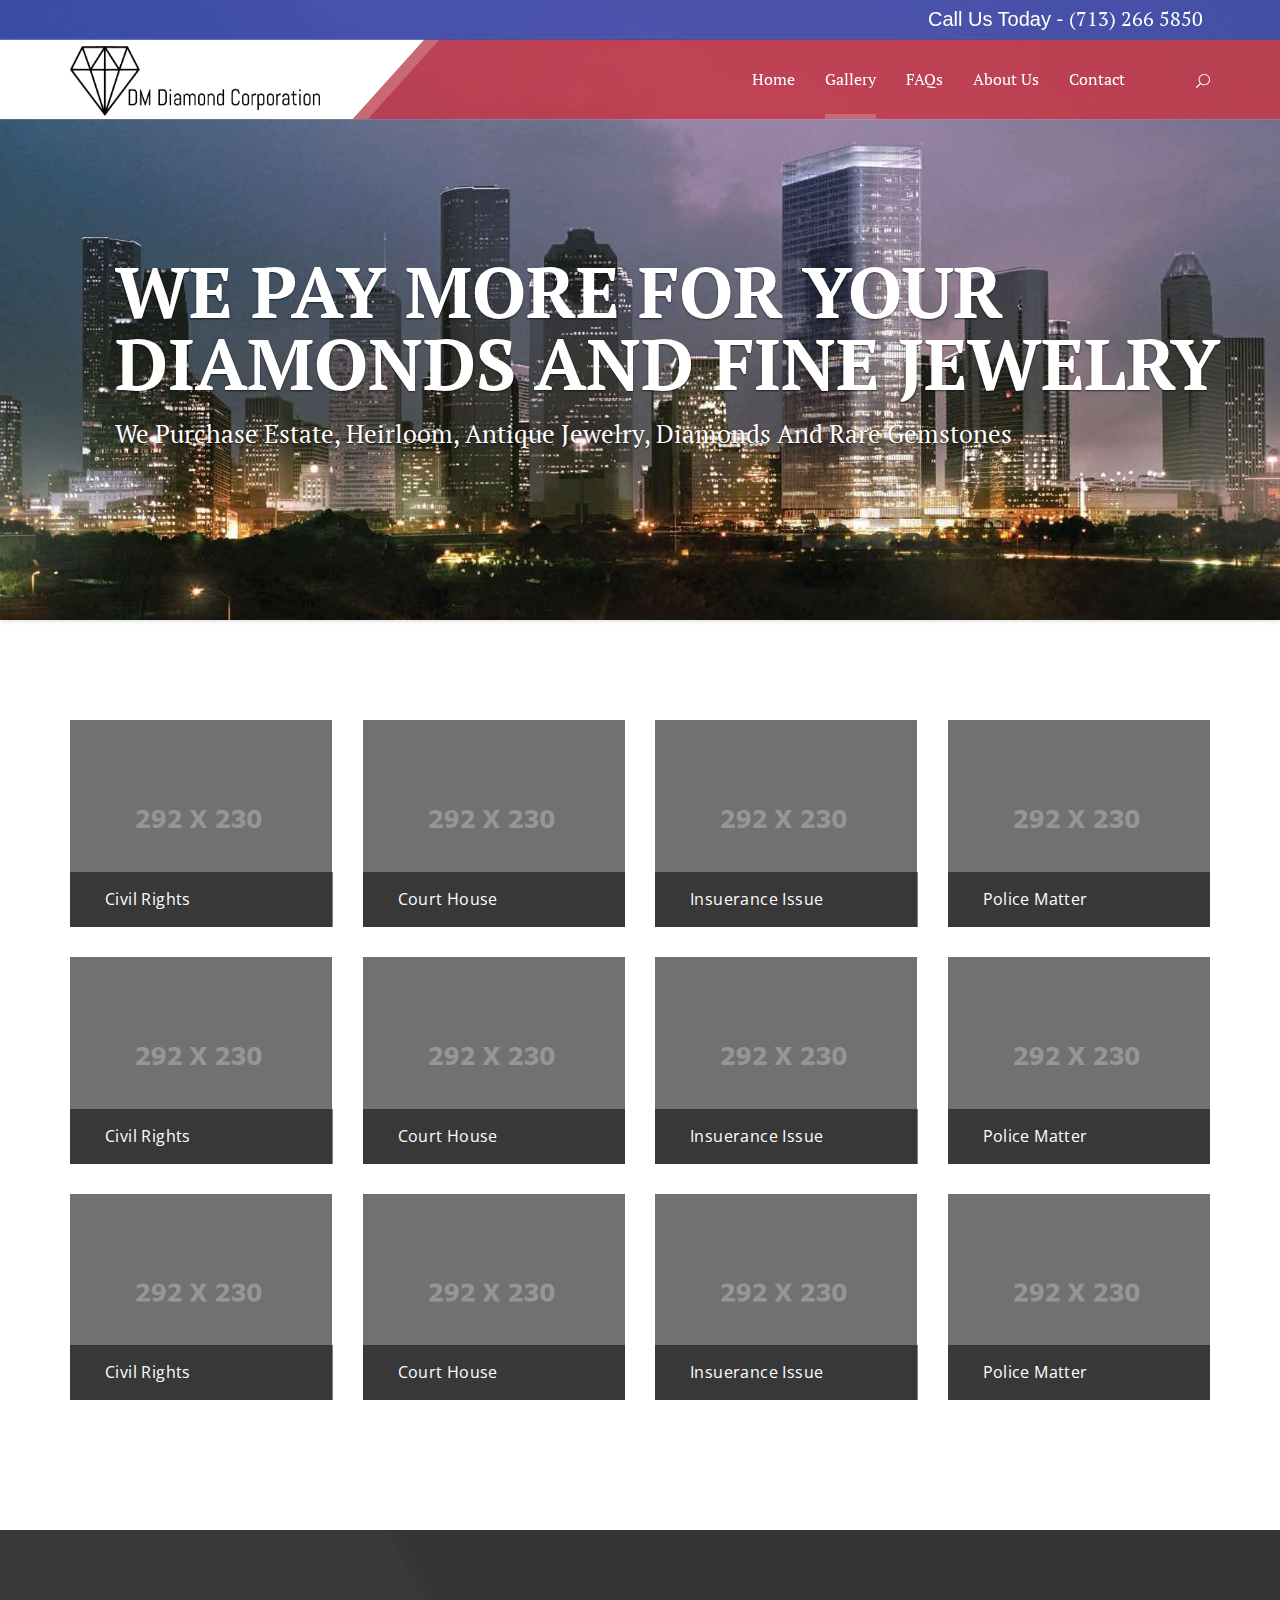
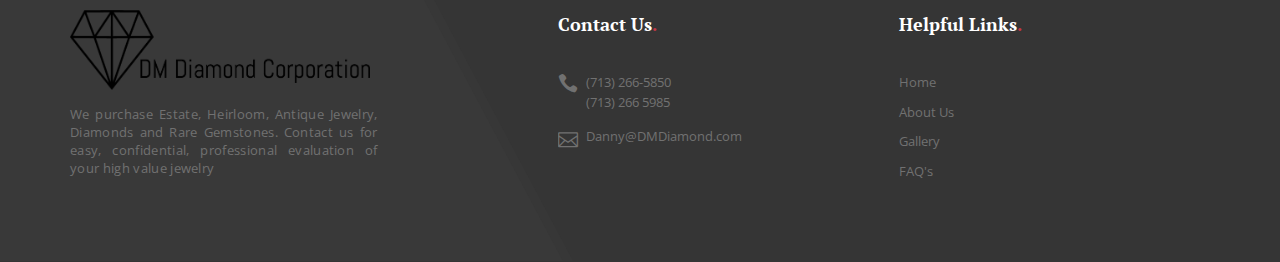
==== gallery.html @ f1d13ac7 "first commit" ====
<!DOCTYPE html>
<html lang="en">
<head>
    <meta charset="UTF-8">
<title>Houston Diamond and Jewelry Buyers</title>

    <meta name="description" content="B&amp;B is Responsive Law Business Template built with HTML5, CSS3 based on Bootstrap 3. It can be used as Law business, Law firm, Attorney, Lawyer portfolio, Legal advocacy related website.">
    <meta name="author" content="ThemeBeer">
    
	<meta name="viewport" content="width=device-width, initial-scale=1.0">
    <!-- <meta http-equiv="X-UA-Compatible" content="IE=9" />-->
	
	<!-- CSS -->
    <link rel="stylesheet" href="css/bootstrap.css" />
	<!-- Font icons -->
    <link href='http://fonts.googleapis.com/css?family=Open+Sans:300italic,400italic,600italic,700italic,800italic,400,300,600,700,800' rel='stylesheet' type='text/css'>
    <link href='http://fonts.googleapis.com/css?family=PT+Serif:400,400italic,700italic' rel='stylesheet' type='text/css'>
	<!--[if IE 7]>
	<link rel="stylesheet" href="css/fontello-ie7.css" ><![endif]-->
	
	<!-- Owl Carousel -->
	<link rel="stylesheet" href="css/owl.carousel.css" />
	<link rel="stylesheet" href="css/owl.theme.css" />
	<link rel="stylesheet" href="css/jquery.bxslider.css" />

	<!-- Custom CSS -->
	<link rel="stylesheet" href="css/search.css" />
	<link rel="stylesheet" href="css/font.css" />
	<link rel="stylesheet" href="css/style.css" />
	<link rel="stylesheet" href="css/responsive.css" />
	
	<!-- FAV AND TOUCH ICONS -->
    <link rel="icon" href="images/favicon.ico">
    <link rel="apple-touch-icon" href="images/apple-touch-icon.png">
    <link rel="apple-touch-icon" sizes="72x72" href="images/apple-touch-icon-72x72.png">
    <link rel="apple-touch-icon" sizes="114x114" href="images/apple-touch-icon-114x114.png">
    
	<!-- HTML5 shim, for IE6-8 support of HTML5 elements -->
	<!--[if lt IE 9]>
		<script src="http://html5shim.googlecode.com/svn/trunk/html5.js"></script>        
	<![endif]-->

	<!-- Media queries -->
	<!--[if lt IE 9]>
		<script src="http://css3-mediaqueries-js.googlecode.com/svn/trunk/css3-mediaqueries.js"></script>
	<![endif]-->
</head>

<body>
    
     <header class="header" id="header" >

        <ul class="bxslider">
            <li>
               <div class="item">
                    <img src="images/slider/1.jpg" alt="Houston Diamonds and Fine Jewerly" height="620px"/>
                    <div class="carousel-caption">
                        <div class="container">
                            <h1>We Pay More For your Diamonds and Fine Jewelry</h1>
                            <h6>We purchase Estate, Heirloom, Antique Jewelry, Diamonds and Rare Gemstones</h6>

                        </div>    
                     </div>
                    
                </div>
                    
            </li>

            
        </ul><!-- /.bxSlider -->
          
        <div class="top-bar">
            <div class="container" align="right">
                <span style="font-size:20px;">Call Us Today - <a href="+7132665850" style="color:#ffffff">(713) 266 5850</a></span> &nbsp;
            
            
            </div>
        </div><!-- /.top-bar -->
        <div class="navbar navbar-home navbar-fixed-top" role="navigation">
            <div class="brand-nav">
                <div class="leftDiv"></div>
                <div class="container">
                    <div class="row">
                        <div class="col-sm-3">
                            <a href="home.html"><img src="images/logo.png" alt="logo" height="70px" width="250px" /></a>
                        </div>
                        <div class="col-sm-9 navfix">
                            <nav class="navbar navbar-default navbar-fixed-top">
                                <div class="container-fluid">
                                    <!-- Brand and toggle get grouped for better mobile display -->
                                    <div class="navbar-header">
                                        <button type="button" class="navbar-toggle collapsed" data-toggle="collapse" data-target="#bs-example-navbar-collapse-1" aria-expanded="false">
                                            <span class="sr-only">Toggle navigation</span>
                                            <span class="icon-bar"></span>
                                            <span class="icon-bar"></span>
                                            <span class="icon-bar"></span>
                                        </button>
                                    </div>

                                    <!-- Collect the nav links, forms, and other content for toggling -->
                                    <div class="collapse navbar-collapse" id="bs-example-navbar-collapse-1">
                                        <ul class="nav navbar-nav">
                                            <li><a href="home.html">Home</a></li>
                                            <li class="active"><a href="gallery.html">Gallery</a></li>
                                            <li><a href="faq.html">FAQs</a></li>                                            
                                            <li><a href="about.html">About Us</a></li>
                                            <li><a href="contact.html">Contact</a></li>
                                        </ul>
                                    </div><!-- /.navbar-collapse -->
                                </div><!-- /.container-fluid -->
                                    <div class="barIcon">
                                        <div id="sb-search" class="sb-search">
                                            <form>
                                                <input class="sb-search-input" placeholder="Search" type="text" value="" name="search" id="search">
                                                <input class="sb-search-submit" type="submit" value="">
                                                <span class="fa icon_search"></span>
                                            </form>
                                        </div>
                                    </div>
                                </div>
                            </nav>
                        </div>
                    </div>
                </div>
            </div>
        </div><!-- /.navbar -->
    </header>
    <div class="case">
        <div class="container">
            <div id="something" class="row">
                <div class="col-sm-3 col-xs-6 mix civil">
                    <div class="case-hover">
                        <a href="#">
                            <img src="images/case/1.png" class="img-responsive" alt="owl-img"/>
                            <div class="owl-lasttext">
                                <p>Civil Rights</p>
                            </div>
                        </a>
                    </div>    
                </div>

                <div class="col-sm-3 col-xs-6 mix drugs">
                    <div class="case-hover">
                        <a href="#">
                            <img src="images/case/2.png" class="img-responsive" alt="owl-img"/>
                            <div class="owl-lasttext">
                                <p>Court House</p>
                            </div>
                        </a>
                    </div>    
                </div>

                <div class="col-sm-3 col-xs-6 mix money">
                    <div class="case-hover">
                        <a href="#">
                            <img src="images/case/3.png" class="img-responsive" alt="owl-img"/>
                            <div class="owl-lasttext">
                                <p>Insuerance Issue</p>
                            </div>
                        </a>
                    </div>    
                </div>
                <div class="col-sm-3 col-xs-6 mix car">
                    <div class="case-hover">
                        <a href="#">
                            <img src="images/case/4.png" class="img-responsive" alt="owl-img"/>
                            <div class="owl-lasttext">
                                <p>Police Matter</p>
                            </div>
                        </a>
                    </div>    
                </div>             
                <div class="col-sm-3 col-xs-6 mix car">
                    <div class="case-hover">
                        <a href="#">
                            <img src="images/case/1.png" class="img-responsive" alt="owl-img"/>
                            <div class="owl-lasttext">
                                <p>Civil Rights</p>
                            </div>
                        </a>
                    </div>    
                </div>
                <div class="col-sm-3 col-xs-6  mix money">
                    <div class="case-hover">
                        <a href="#">
                            <img src="images/case/2.png" class="img-responsive" alt="owl-img"/>
                            <div class="owl-lasttext">
                                <p>Court House</p>
                            </div>
                        </a>
                    </div>    
                </div>
                <div class="col-sm-3 col-xs-6 drugs mix">
                    <div class="case-hover">
                        <a href="#">
                            <img src="images/case/3.png" class="img-responsive" alt="owl-img"/>
                            <div class="owl-lasttext">
                                <p>Insuerance Issue</p>
                            </div>
                        </a>
                    </div>    
                </div>
                <div class="col-sm-3 col-xs-6 mix money">
                    <div class="case-hover">
                        <a href="#">
                            <img src="images/case/4.png" class="img-responsive" alt="owl-img"/>
                            <div class="owl-lasttext">
                                <p>Police Matter</p>
                            </div>
                        </a>
                    </div>    
                </div>              
                <div class="col-sm-3 col-xs-6 mix car">
                    <div class="case-hover">
                        <a href="#">
                            <img src="images/case/1.png" class="img-responsive" alt="owl-img"/>
                            <div class="owl-lasttext">
                                <p>Civil Rights</p>
                            </div>
                        </a>
                    </div>    
                </div>
                <div class="col-sm-3 col-xs-6 mix car">
                    <div class="case-hover">
                        <a href="#">
                            <img src="images/case/2.png" class="img-responsive" alt="owl-img"/>
                            <div class="owl-lasttext">
                                <p>Court House</p>
                            </div>
                        </a>
                    </div>    
                </div>
                <div class="col-sm-3 col-xs-6 mix drugs">
                    <div class="case-hover">
                        <a href="#">
                            <img src="images/case/3.png" class="img-responsive" alt="owl-img"/>
                            <div class="owl-lasttext">
                                <p>Insuerance Issue</p>
                            </div>
                        </a>
                    </div>    
                </div>
                <div class="col-sm-3 col-xs-6 mix money">
                    <div class="case-hover">
                        <a href="#">
                            <img src="images/case/4.png" class="img-responsive" alt="owl-img"/>
                            <div class="owl-lasttext">
                                <p>Police Matter</p>
                            </div>
                        </a>
                    </div>    
                </div>              
            </div>
        </div>
    </div>
    
     
    
<footer>    
        <div class="footer">
            <div class="overlay">    
                <div class="container">
                    <div class="row">
                        <div class="col-md-5 col-sm-12 z-index">
                            <div class="footer-left">
                                <a href="home.html"><img src="images/logo.png" width="300px" height="80px" alt="logo2" /></a>
                                <p>We purchase Estate, Heirloom, Antique Jewelry, Diamonds and Rare Gemstones.  Contact us for easy, confidential, professional evaluation of your high value jewelry</p>


                            </div>
                        </div>
                        <div class="col-md-7 col-sm-12">
                            <div class="row">
                                <div class="col-md-6 col-sm-6 col-xs-12 z-index">
                                    <div class="contact-area">
                                        <h3>Contact Us<strong class="red">.</strong></h3>


                                        <div class="form-group">
                                            <div class="colxs1"><i class="icon_phone"></i></div>
                                            <div class="colxs11"><span><a href="+7132665850">(713) 266-5850</a><br/><a href="+7132665985">(713) 266 5985</a></span></div>
                                         </div>

                                        <div class="form-group">
                                            <div class="colxs1"><i class=" icon_mail_alt"></i></div>
                                            <div class="colxs11"><a href="danny@dmdiamond.com"> Danny@DMDiamond.com</a></div>
                                         </div>
                                        </div>
                                </div>

                                 <div class="col-md-3 col-sm-3 col-xs-6 z-index">
                                    <h3>Helpful Links<strong class="red">.</strong></h3>
                                    <ul class="list-unstyled">
                                        <li><a href="home.html">Home</a></li>    
                                        <li><a href="about.html">About Us</a></li>    
                                        <li><a href="gallery.html">Gallery</a></li>                                    
                                        <li><a href="faqs.html">FAQ's</a></li>    
                                    </ul>
                                </div>

                                
 


                            </div>
                        </div>
                    </div>
                </div>
            
                </div>
          <!-- Branding  <div class="copy-right text-center">
                <p> &copy; ThemeBeer. All rights reserved.</p>
            </div>
          -->  
            
        
        </div>   
    </footer>
    
    <script src="js/jquery-2.1.3.js"></script>
    <script src="js/bootstrap.js"></script>
    <script src="js/owl.carousel.js"></script>
    <script src="js/jquery.bxslider.js"></script>
    <script src="js/counter.js"></script>
    <script src="js/classie.js"></script>
	<script src="js/uisearch.js"></script>
	<script src="js/jquery.mixitup.js"></script>
	<!-- Navigation -->
	<script src="js/jquery.nav.js"></script>
	<script type="text/javascript" src="js/jquery.scrollTo.min.js"></script>
	<script type="text/javascript" src="js/jquery.localScroll.min.js"></script>    
	<script type="text/javascript" src="js/custom.js"></script> 
	<script type="text/javascript">
		// Instantiate MixItUp:
		$('#something').mixItUp();
	</script>
</body>
</html>
---- css/search.css ----
.sb-search {
	position: relative;
	margin-top: 10px;
	width: 0%;
	min-width: 60px;
	height: 60px;
	float: right;
	overflow: hidden;
	-webkit-transition: width 0.3s;
	-moz-transition: width 0.3s;
	transition: width 0.3s;
	-webkit-backface-visibility: hidden;
}
.sb-search-input {
	position: absolute;
	top: 0;
	right: 0;
	border: none;
	outline: none;
	background: transparent;
	width: 80%;
	height: 60px;
	margin: 0;
	z-index: 10;
	padding: 20px 65px 20px 20px;
	font-size: 13px;
	color: #fff;
	border-bottom: 5px solid transparent;
}
.sb-search-input::-webkit-input-placeholder {
	color: #fff;
	opacity: 1;
}

.sb-search-input::-moz-placeholder {
	color: #fff;
	opacity: 1;
}

.sb-search-input:-ms-input-placeholder {
	color: #fff;
	opacity: 1;
}

.barIcon .fa,
.sb-search-submit  {
	display: block;
	position: absolute;
	right: 0;
	top: 0;
	padding: 0;
	margin: 25px 0 0;
	text-align: center;
	cursor: pointer;
}

.sb-search-submit {
	/*background: #fff; /* IE needs this */*/
	-ms-filter: "progid:DXImageTransform.Microsoft.Alpha(Opacity=0)"; /* IE 8 */
    filter: alpha(opacity=0); /* IE 5-7 */
    opacity: 0;
	color: transparent;
	border: none;
	outline: none;
	z-index: -1;
}
.barIcon .fa {
	display: inline-block;
	color: #fff;
	/* background: rgba(197, 55, 70, 0.85) none repeat scroll 0 0; */
	z-index: 90;
	font-size: 14px;
	speak: none;
	font-style: normal;
	font-weight: normal;
	font-variant: normal;
	text-transform: none;
	-webkit-font-smoothing: antialiased;
}

/* Open state */
.sb-search.sb-search-open,
.no-js .sb-search {
	width: 100%;
}

.sb-search.sb-search-open .fa,
.no-js .sb-search .fa {
	/*background: #da6d0d;*/
	color: #fff;
	z-index: 11;
}

.sb-search.sb-search-open .sb-search-input {
    background: #b34552;
    border-bottom: 5px solid #cd6d77;
}

.sb-search.sb-search-open .sb-search-submit,
.no-js .sb-search .sb-search-submit {
	z-index: 200;
}
---- css/font.css ----
@font-face {
	font-family: 'ElegantIcons';
	src:url('fonts/ElegantIcons.eot');
	src:url('fonts/ElegantIcons.eot?#iefix') format('embedded-opentype'),
		url('fonts/ElegantIcons.woff') format('woff'),
		url('fonts/ElegantIcons.ttf') format('truetype'),
		url('fonts/ElegantIcons.svg#ElegantIcons') format('svg');
	font-weight: normal;
	font-style: normal;
}

/* Use the following CSS code if you want to use data attributes for inserting your icons */
[data-icon]:before {
	font-family: 'ElegantIcons';
	content: attr(data-icon);
	speak: none;
	font-weight: normal;
	font-variant: normal;
	text-transform: none;
	line-height: 1;
	-webkit-font-smoothing: antialiased;
	-moz-osx-font-smoothing: grayscale;
}

/* Use the following CSS code if you want to have a class per icon */
/*
Instead of a list of all class selectors,
you can use the generic selector below, but it's slower:
[class*="your-class-prefix"] {
*/
.arrow_up, .arrow_down, .arrow_left, .arrow_right, .arrow_left-up, .arrow_right-up, .arrow_right-down, .arrow_left-down, .arrow-up-down, .arrow_up-down_alt, .arrow_left-right_alt, .arrow_left-right, .arrow_expand_alt2, .arrow_expand_alt, .arrow_condense, .arrow_expand, .arrow_move, .arrow_carrot-up, .arrow_carrot-down, .arrow_carrot-left, .arrow_carrot-right, .arrow_carrot-2up, .arrow_carrot-2down, .arrow_carrot-2left, .arrow_carrot-2right, .arrow_carrot-up_alt2, .arrow_carrot-down_alt2, .arrow_carrot-left_alt2, .arrow_carrot-right_alt2, .arrow_carrot-2up_alt2, .arrow_carrot-2down_alt2, .arrow_carrot-2left_alt2, .arrow_carrot-2right_alt2, .arrow_triangle-up, .arrow_triangle-down, .arrow_triangle-left, .arrow_triangle-right, .arrow_triangle-up_alt2, .arrow_triangle-down_alt2, .arrow_triangle-left_alt2, .arrow_triangle-right_alt2, .arrow_back, .icon_minus-06, .icon_plus, .icon_close, .icon_check, .icon_minus_alt2, .icon_plus_alt2, .icon_close_alt2, .icon_check_alt2, .icon_zoom-out_alt, .icon_zoom-in_alt, .icon_search, .icon_box-empty, .icon_box-selected, .icon_minus-box, .icon_plus-box, .icon_box-checked, .icon_circle-empty, .icon_circle-slelected, .icon_stop_alt2, .icon_stop, .icon_pause_alt2, .icon_pause, .icon_menu, .icon_menu-square_alt2, .icon_menu-circle_alt2, .icon_ul, .icon_ol, .icon_adjust-horiz, .icon_adjust-vert, .icon_document_alt, .icon_documents_alt, .icon_pencil, .icon_pencil-edit_alt, .icon_pencil-edit, .icon_folder-alt, .icon_folder-open_alt, .icon_folder-add_alt, .icon_info_alt, .icon_error-oct_alt, .icon_error-circle_alt, .icon_error-triangle_alt, .icon_question_alt2, .icon_question, .icon_comment_alt, .icon_chat_alt, .icon_vol-mute_alt, .icon_volume-low_alt, .icon_volume-high_alt, .icon_quotations, .icon_quotations_alt2, .icon_clock_alt, .icon_lock_alt, .icon_lock-open_alt, .icon_key_alt, .icon_cloud_alt, .icon_cloud-upload_alt, .icon_cloud-download_alt, .icon_image, .icon_images, .icon_lightbulb_alt, .icon_gift_alt, .icon_house_alt, .icon_genius, .icon_mobile, .icon_tablet, .icon_laptop, .icon_desktop, .icon_camera_alt, .icon_mail_alt, .icon_cone_alt, .icon_ribbon_alt, .icon_bag_alt, .icon_creditcard, .icon_cart_alt, .icon_paperclip, .icon_tag_alt, .icon_tags_alt, .icon_trash_alt, .icon_cursor_alt, .icon_mic_alt, .icon_compass_alt, .icon_pin_alt, .icon_pushpin_alt, .icon_map_alt, .icon_drawer_alt, .icon_toolbox_alt, .icon_book_alt, .icon_calendar, .icon_film, .icon_table, .icon_contacts_alt, .icon_headphones, .icon_lifesaver, .icon_piechart, .icon_refresh, .icon_link_alt, .icon_link, .icon_loading, .icon_blocked, .icon_archive_alt, .icon_heart_alt, .icon_star_alt, .icon_star-half_alt, .icon_star, .icon_star-half, .icon_tools, .icon_tool, .icon_cog, .icon_cogs, .arrow_up_alt, .arrow_down_alt, .arrow_left_alt, .arrow_right_alt, .arrow_left-up_alt, .arrow_right-up_alt, .arrow_right-down_alt, .arrow_left-down_alt, .arrow_condense_alt, .arrow_expand_alt3, .arrow_carrot_up_alt, .arrow_carrot-down_alt, .arrow_carrot-left_alt, .arrow_carrot-right_alt, .arrow_carrot-2up_alt, .arrow_carrot-2dwnn_alt, .arrow_carrot-2left_alt, .arrow_carrot-2right_alt, .arrow_triangle-up_alt, .arrow_triangle-down_alt, .arrow_triangle-left_alt, .arrow_triangle-right_alt, .icon_minus_alt, .icon_plus_alt, .icon_close_alt, .icon_check_alt, .icon_zoom-out, .icon_zoom-in, .icon_stop_alt, .icon_menu-square_alt, .icon_menu-circle_alt, .icon_document, .icon_documents, .icon_pencil_alt, .icon_folder, .icon_folder-open, .icon_folder-add, .icon_folder_upload, .icon_folder_download, .icon_info, .icon_error-circle, .icon_error-oct, .icon_error-triangle, .icon_question_alt, .icon_comment, .icon_chat, .icon_vol-mute, .icon_volume-low, .icon_volume-high, .icon_quotations_alt, .icon_clock, .icon_lock, .icon_lock-open, .icon_key, .icon_cloud, .icon_cloud-upload, .icon_cloud-download, .icon_lightbulb, .icon_gift, .icon_house, .icon_camera, .icon_mail, .icon_cone, .icon_ribbon, .icon_bag, .icon_cart, .icon_tag, .icon_tags, .icon_trash, .icon_cursor, .icon_mic, .icon_compass, .icon_pin, .icon_pushpin, .icon_map, .icon_drawer, .icon_toolbox, .icon_book, .icon_contacts, .icon_archive, .icon_heart, .icon_profile, .icon_group, .icon_grid-2x2, .icon_grid-3x3, .icon_music, .icon_pause_alt, .icon_phone, .icon_upload, .icon_download, .social_facebook, .social_twitter, .social_pinterest, .social_googleplus, .social_tumblr, .social_tumbleupon, .social_wordpress, .social_instagram, .social_dribbble, .social_vimeo, .social_linkedin, .social_rss, .social_deviantart, .social_share, .social_myspace, .social_skype, .social_youtube, .social_picassa, .social_googledrive, .social_flickr, .social_blogger, .social_spotify, .social_delicious, .social_facebook_circle, .social_twitter_circle, .social_pinterest_circle, .social_googleplus_circle, .social_tumblr_circle, .social_stumbleupon_circle, .social_wordpress_circle, .social_instagram_circle, .social_dribbble_circle, .social_vimeo_circle, .social_linkedin_circle, .social_rss_circle, .social_deviantart_circle, .social_share_circle, .social_myspace_circle, .social_skype_circle, .social_youtube_circle, .social_picassa_circle, .social_googledrive_alt2, .social_flickr_circle, .social_blogger_circle, .social_spotify_circle, .social_delicious_circle, .social_facebook_square, .social_twitter_square, .social_pinterest_square, .social_googleplus_square, .social_tumblr_square, .social_stumbleupon_square, .social_wordpress_square, .social_instagram_square, .social_dribbble_square, .social_vimeo_square, .social_linkedin_square, .social_rss_square, .social_deviantart_square, .social_share_square, .social_myspace_square, .social_skype_square, .social_youtube_square, .social_picassa_square, .social_googledrive_square, .social_flickr_square, .social_blogger_square, .social_spotify_square, .social_delicious_square, .icon_printer, .icon_calulator, .icon_building, .icon_floppy, .icon_drive, .icon_search-2, .icon_id, .icon_id-2, .icon_puzzle, .icon_like, .icon_dislike, .icon_mug, .icon_currency, .icon_wallet, .icon_pens, .icon_easel, .icon_flowchart, .icon_datareport, .icon_briefcase, .icon_shield, .icon_percent, .icon_globe, .icon_globe-2, .icon_target, .icon_hourglass, .icon_balance, .icon_rook, .icon_printer-alt, .icon_calculator_alt, .icon_building_alt, .icon_floppy_alt, .icon_drive_alt, .icon_search_alt, .icon_id_alt, .icon_id-2_alt, .icon_puzzle_alt, .icon_like_alt, .icon_dislike_alt, .icon_mug_alt, .icon_currency_alt, .icon_wallet_alt, .icon_pens_alt, .icon_easel_alt, .icon_flowchart_alt, .icon_datareport_alt, .icon_briefcase_alt, .icon_shield_alt, .icon_percent_alt, .icon_globe_alt, .icon_clipboard {
	font-family: 'ElegantIcons';
	speak: none;
	font-style: normal;
	font-weight: normal;
	font-variant: normal;
	text-transform: none;
	line-height: 1;
	-webkit-font-smoothing: antialiased;
}
.arrow_up:before {
	content: "\21";
}
.arrow_down:before {
	content: "\22";
}
.arrow_left:before {
	content: "\23";
}
.arrow_right:before {
	content: "\24";
}
.arrow_left-up:before {
	content: "\25";
}
.arrow_right-up:before {
	content: "\26";
}
.arrow_right-down:before {
	content: "\27";
}
.arrow_left-down:before {
	content: "\28";
}
.arrow-up-down:before {
	content: "\29";
}
.arrow_up-down_alt:before {
	content: "\2a";
}
.arrow_left-right_alt:before {
	content: "\2b";
}
.arrow_left-right:before {
	content: "\2c";
}
.arrow_expand_alt2:before {
	content: "\2d";
}
.arrow_expand_alt:before {
	content: "\2e";
}
.arrow_condense:before {
	content: "\2f";
}
.arrow_expand:before {
	content: "\30";
}
.arrow_move:before {
	content: "\31";
}
.arrow_carrot-up:before {
	content: "\32";
}
.arrow_carrot-down:before {
	content: "\33";
}
.arrow_carrot-left:before {
	content: "\34";
}
.arrow_carrot-right:before {
	content: "\35";
}
.arrow_carrot-2up:before {
	content: "\36";
}
.arrow_carrot-2down:before {
	content: "\37";
}
.arrow_carrot-2left:before {
	content: "\38";
}
.arrow_carrot-2right:before {
	content: "\39";
}
.arrow_carrot-up_alt2:before {
	content: "\3a";
}
.arrow_carrot-down_alt2:before {
	content: "\3b";
}
.arrow_carrot-left_alt2:before {
	content: "\3c";
}
.arrow_carrot-right_alt2:before {
	content: "\3d";
}
.arrow_carrot-2up_alt2:before {
	content: "\3e";
}
.arrow_carrot-2down_alt2:before {
	content: "\3f";
}
.arrow_carrot-2left_alt2:before {
	content: "\40";
}
.arrow_carrot-2right_alt2:before {
	content: "\41";
}
.arrow_triangle-up:before {
	content: "\42";
}
.arrow_triangle-down:before {
	content: "\43";
}
.arrow_triangle-left:before {
	content: "\44";
}
.arrow_triangle-right:before {
	content: "\45";
}
.arrow_triangle-up_alt2:before {
	content: "\46";
}
.arrow_triangle-down_alt2:before {
	content: "\47";
}
.arrow_triangle-left_alt2:before {
	content: "\48";
}
.arrow_triangle-right_alt2:before {
	content: "\49";
}
.arrow_back:before {
	content: "\4a";
}
.icon_minus-06:before {
	content: "\4b";
}
.icon_plus:before {
	content: "\4c";
}
.icon_close:before {
	content: "\4d";
}
.icon_check:before {
	content: "\4e";
}
.icon_minus_alt2:before {
	content: "\4f";
}
.icon_plus_alt2:before {
	content: "\50";
}
.icon_close_alt2:before {
	content: "\51";
}
.icon_check_alt2:before {
	content: "\52";
}
.icon_zoom-out_alt:before {
	content: "\53";
}
.icon_zoom-in_alt:before {
	content: "\54";
}
.icon_search:before {
	content: "\55";
}
.icon_box-empty:before {
	content: "\56";
}
.icon_box-selected:before {
	content: "\57";
}
.icon_minus-box:before {
	content: "\58";
}
.icon_plus-box:before {
	content: "\59";
}
.icon_box-checked:before {
	content: "\5a";
}
.icon_circle-empty:before {
	content: "\5b";
}
.icon_circle-slelected:before {
	content: "\5c";
}
.icon_stop_alt2:before {
	content: "\5d";
}
.icon_stop:before {
	content: "\5e";
}
.icon_pause_alt2:before {
	content: "\5f";
}
.icon_pause:before {
	content: "\60";
}
.icon_menu:before {
	content: "\61";
}
.icon_menu-square_alt2:before {
	content: "\62";
}
.icon_menu-circle_alt2:before {
	content: "\63";
}
.icon_ul:before {
	content: "\64";
}
.icon_ol:before {
	content: "\65";
}
.icon_adjust-horiz:before {
	content: "\66";
}
.icon_adjust-vert:before {
	content: "\67";
}
.icon_document_alt:before {
	content: "\68";
}
.icon_documents_alt:before {
	content: "\69";
}
.icon_pencil:before {
	content: "\6a";
}
.icon_pencil-edit_alt:before {
	content: "\6b";
}
.icon_pencil-edit:before {
	content: "\6c";
}
.icon_folder-alt:before {
	content: "\6d";
}
.icon_folder-open_alt:before {
	content: "\6e";
}
.icon_folder-add_alt:before {
	content: "\6f";
}
.icon_info_alt:before {
	content: "\70";
}
.icon_error-oct_alt:before {
	content: "\71";
}
.icon_error-circle_alt:before {
	content: "\72";
}
.icon_error-triangle_alt:before {
	content: "\73";
}
.icon_question_alt2:before {
	content: "\74";
}
.icon_question:before {
	content: "\75";
}
.icon_comment_alt:before {
	content: "\76";
}
.icon_chat_alt:before {
	content: "\77";
}
.icon_vol-mute_alt:before {
	content: "\78";
}
.icon_volume-low_alt:before {
	content: "\79";
}
.icon_volume-high_alt:before {
	content: "\7a";
}
.icon_quotations:before {
	content: "\7b";
}
.icon_quotations_alt2:before {
	content: "\7c";
}
.icon_clock_alt:before {
	content: "\7d";
}
.icon_lock_alt:before {
	content: "\7e";
}
.icon_lock-open_alt:before {
	content: "\e000";
}
.icon_key_alt:before {
	content: "\e001";
}
.icon_cloud_alt:before {
	content: "\e002";
}
.icon_cloud-upload_alt:before {
	content: "\e003";
}
.icon_cloud-download_alt:before {
	content: "\e004";
}
.icon_image:before {
	content: "\e005";
}
.icon_images:before {
	content: "\e006";
}
.icon_lightbulb_alt:before {
	content: "\e007";
}
.icon_gift_alt:before {
	content: "\e008";
}
.icon_house_alt:before {
	content: "\e009";
}
.icon_genius:before {
	content: "\e00a";
}
.icon_mobile:before {
	content: "\e00b";
}
.icon_tablet:before {
	content: "\e00c";
}
.icon_laptop:before {
	content: "\e00d";
}
.icon_desktop:before {
	content: "\e00e";
}
.icon_camera_alt:before {
	content: "\e00f";
}
.icon_mail_alt:before {
	content: "\e010";
}
.icon_cone_alt:before {
	content: "\e011";
}
.icon_ribbon_alt:before {
	content: "\e012";
}
.icon_bag_alt:before {
	content: "\e013";
}
.icon_creditcard:before {
	content: "\e014";
}
.icon_cart_alt:before {
	content: "\e015";
}
.icon_paperclip:before {
	content: "\e016";
}
.icon_tag_alt:before {
	content: "\e017";
}
.icon_tags_alt:before {
	content: "\e018";
}
.icon_trash_alt:before {
	content: "\e019";
}
.icon_cursor_alt:before {
	content: "\e01a";
}
.icon_mic_alt:before {
	content: "\e01b";
}
.icon_compass_alt:before {
	content: "\e01c";
}
.icon_pin_alt:before {
	content: "\e01d";
}
.icon_pushpin_alt:before {
	content: "\e01e";
}
.icon_map_alt:before {
	content: "\e01f";
}
.icon_drawer_alt:before {
	content: "\e020";
}
.icon_toolbox_alt:before {
	content: "\e021";
}
.icon_book_alt:before {
	content: "\e022";
}
.icon_calendar:before {
	content: "\e023";
}
.icon_film:before {
	content: "\e024";
}
.icon_table:before {
	content: "\e025";
}
.icon_contacts_alt:before {
	content: "\e026";
}
.icon_headphones:before {
	content: "\e027";
}
.icon_lifesaver:before {
	content: "\e028";
}
.icon_piechart:before {
	content: "\e029";
}
.icon_refresh:before {
	content: "\e02a";
}
.icon_link_alt:before {
	content: "\e02b";
}
.icon_link:before {
	content: "\e02c";
}
.icon_loading:before {
	content: "\e02d";
}
.icon_blocked:before {
	content: "\e02e";
}
.icon_archive_alt:before {
	content: "\e02f";
}
.icon_heart_alt:before {
	content: "\e030";
}
.icon_star_alt:before {
	content: "\e031";
}
.icon_star-half_alt:before {
	content: "\e032";
}
.icon_star:before {
	content: "\e033";
}
.icon_star-half:before {
	content: "\e034";
}
.icon_tools:before {
	content: "\e035";
}
.icon_tool:before {
	content: "\e036";
}
.icon_cog:before {
	content: "\e037";
}
.icon_cogs:before {
	content: "\e038";
}
.arrow_up_alt:before {
	content: "\e039";
}
.arrow_down_alt:before {
	content: "\e03a";
}
.arrow_left_alt:before {
	content: "\e03b";
}
.arrow_right_alt:before {
	content: "\e03c";
}
.arrow_left-up_alt:before {
	content: "\e03d";
}
.arrow_right-up_alt:before {
	content: "\e03e";
}
.arrow_right-down_alt:before {
	content: "\e03f";
}
.arrow_left-down_alt:before {
	content: "\e040";
}
.arrow_condense_alt:before {
	content: "\e041";
}
.arrow_expand_alt3:before {
	content: "\e042";
}
.arrow_carrot_up_alt:before {
	content: "\e043";
}
.arrow_carrot-down_alt:before {
	content: "\e044";
}
.arrow_carrot-left_alt:before {
	content: "\e045";
}
.arrow_carrot-right_alt:before {
	content: "\e046";
}
.arrow_carrot-2up_alt:before {
	content: "\e047";
}
.arrow_carrot-2dwnn_alt:before {
	content: "\e048";
}
.arrow_carrot-2left_alt:before {
	content: "\e049";
}
.arrow_carrot-2right_alt:before {
	content: "\e04a";
}
.arrow_triangle-up_alt:before {
	content: "\e04b";
}
.arrow_triangle-down_alt:before {
	content: "\e04c";
}
.arrow_triangle-left_alt:before {
	content: "\e04d";
}
.arrow_triangle-right_alt:before {
	content: "\e04e";
}
.icon_minus_alt:before {
	content: "\e04f";
}
.icon_plus_alt:before {
	content: "\e050";
}
.icon_close_alt:before {
	content: "\e051";
}
.icon_check_alt:before {
	content: "\e052";
}
.icon_zoom-out:before {
	content: "\e053";
}
.icon_zoom-in:before {
	content: "\e054";
}
.icon_stop_alt:before {
	content: "\e055";
}
.icon_menu-square_alt:before {
	content: "\e056";
}
.icon_menu-circle_alt:before {
	content: "\e057";
}
.icon_document:before {
	content: "\e058";
}
.icon_documents:before {
	content: "\e059";
}
.icon_pencil_alt:before {
	content: "\e05a";
}
.icon_folder:before {
	content: "\e05b";
}
.icon_folder-open:before {
	content: "\e05c";
}
.icon_folder-add:before {
	content: "\e05d";
}
.icon_folder_upload:before {
	content: "\e05e";
}
.icon_folder_download:before {
	content: "\e05f";
}
.icon_info:before {
	content: "\e060";
}
.icon_error-circle:before {
	content: "\e061";
}
.icon_error-oct:before {
	content: "\e062";
}
.icon_error-triangle:before {
	content: "\e063";
}
.icon_question_alt:before {
	content: "\e064";
}
.icon_comment:before {
	content: "\e065";
}
.icon_chat:before {
	content: "\e066";
}
.icon_vol-mute:before {
	content: "\e067";
}
.icon_volume-low:before {
	content: "\e068";
}
.icon_volume-high:before {
	content: "\e069";
}
.icon_quotations_alt:before {
	content: "\e06a";
}
.icon_clock:before {
	content: "\e06b";
}
.icon_lock:before {
	content: "\e06c";
}
.icon_lock-open:before {
	content: "\e06d";
}
.icon_key:before {
	content: "\e06e";
}
.icon_cloud:before {
	content: "\e06f";
}
.icon_cloud-upload:before {
	content: "\e070";
}
.icon_cloud-download:before {
	content: "\e071";
}
.icon_lightbulb:before {
	content: "\e072";
}
.icon_gift:before {
	content: "\e073";
}
.icon_house:before {
	content: "\e074";
}
.icon_camera:before {
	content: "\e075";
}
.icon_mail:before {
	content: "\e076";
}
.icon_cone:before {
	content: "\e077";
}
.icon_ribbon:before {
	content: "\e078";
}
.icon_bag:before {
	content: "\e079";
}
.icon_cart:before {
	content: "\e07a";
}
.icon_tag:before {
	content: "\e07b";
}
.icon_tags:before {
	content: "\e07c";
}
.icon_trash:before {
	content: "\e07d";
}
.icon_cursor:before {
	content: "\e07e";
}
.icon_mic:before {
	content: "\e07f";
}
.icon_compass:before {
	content: "\e080";
}
.icon_pin:before {
	content: "\e081";
}
.icon_pushpin:before {
	content: "\e082";
}
.icon_map:before {
	content: "\e083";
}
.icon_drawer:before {
	content: "\e084";
}
.icon_toolbox:before {
	content: "\e085";
}
.icon_book:before {
	content: "\e086";
}
.icon_contacts:before {
	content: "\e087";
}
.icon_archive:before {
	content: "\e088";
}
.icon_heart:before {
	content: "\e089";
}
.icon_profile:before {
	content: "\e08a";
}
.icon_group:before {
	content: "\e08b";
}
.icon_grid-2x2:before {
	content: "\e08c";
}
.icon_grid-3x3:before {
	content: "\e08d";
}
.icon_music:before {
	content: "\e08e";
}
.icon_pause_alt:before {
	content: "\e08f";
}
.icon_phone:before {
	content: "\e090";
}
.icon_upload:before {
	content: "\e091";
}
.icon_download:before {
	content: "\e092";
}
.social_facebook:before {
	content: "\e093";
}
.social_twitter:before {
	content: "\e094";
}
.social_pinterest:before {
	content: "\e095";
}
.social_googleplus:before {
	content: "\e096";
}
.social_tumblr:before {
	content: "\e097";
}
.social_tumbleupon:before {
	content: "\e098";
}
.social_wordpress:before {
	content: "\e099";
}
.social_instagram:before {
	content: "\e09a";
}
.social_dribbble:before {
	content: "\e09b";
}
.social_vimeo:before {
	content: "\e09c";
}
.social_linkedin:before {
	content: "\e09d";
}
.social_rss:before {
	content: "\e09e";
}
.social_deviantart:before {
	content: "\e09f";
}
.social_share:before {
	content: "\e0a0";
}
.social_myspace:before {
	content: "\e0a1";
}
.social_skype:before {
	content: "\e0a2";
}
.social_youtube:before {
	content: "\e0a3";
}
.social_picassa:before {
	content: "\e0a4";
}
.social_googledrive:before {
	content: "\e0a5";
}
.social_flickr:before {
	content: "\e0a6";
}
.social_blogger:before {
	content: "\e0a7";
}
.social_spotify:before {
	content: "\e0a8";
}
.social_delicious:before {
	content: "\e0a9";
}
.social_facebook_circle:before {
	content: "\e0aa";
}
.social_twitter_circle:before {
	content: "\e0ab";
}
.social_pinterest_circle:before {
	content: "\e0ac";
}
.social_googleplus_circle:before {
	content: "\e0ad";
}
.social_tumblr_circle:before {
	content: "\e0ae";
}
.social_stumbleupon_circle:before {
	content: "\e0af";
}
.social_wordpress_circle:before {
	content: "\e0b0";
}
.social_instagram_circle:before {
	content: "\e0b1";
}
.social_dribbble_circle:before {
	content: "\e0b2";
}
.social_vimeo_circle:before {
	content: "\e0b3";
}
.social_linkedin_circle:before {
	content: "\e0b4";
}
.social_rss_circle:before {
	content: "\e0b5";
}
.social_deviantart_circle:before {
	content: "\e0b6";
}
.social_share_circle:before {
	content: "\e0b7";
}
.social_myspace_circle:before {
	content: "\e0b8";
}
.social_skype_circle:before {
	content: "\e0b9";
}
.social_youtube_circle:before {
	content: "\e0ba";
}
.social_picassa_circle:before {
	content: "\e0bb";
}
.social_googledrive_alt2:before {
	content: "\e0bc";
}
.social_flickr_circle:before {
	content: "\e0bd";
}
.social_blogger_circle:before {
	content: "\e0be";
}
.social_spotify_circle:before {
	content: "\e0bf";
}
.social_delicious_circle:before {
	content: "\e0c0";
}
.social_facebook_square:before {
	content: "\e0c1";
}
.social_twitter_square:before {
	content: "\e0c2";
}
.social_pinterest_square:before {
	content: "\e0c3";
}
.social_googleplus_square:before {
	content: "\e0c4";
}
.social_tumblr_square:before {
	content: "\e0c5";
}
.social_stumbleupon_square:before {
	content: "\e0c6";
}
.social_wordpress_square:before {
	content: "\e0c7";
}
.social_instagram_square:before {
	content: "\e0c8";
}
.social_dribbble_square:before {
	content: "\e0c9";
}
.social_vimeo_square:before {
	content: "\e0ca";
}
.social_linkedin_square:before {
	content: "\e0cb";
}
.social_rss_square:before {
	content: "\e0cc";
}
.social_deviantart_square:before {
	content: "\e0cd";
}
.social_share_square:before {
	content: "\e0ce";
}
.social_myspace_square:before {
	content: "\e0cf";
}
.social_skype_square:before {
	content: "\e0d0";
}
.social_youtube_square:before {
	content: "\e0d1";
}
.social_picassa_square:before {
	content: "\e0d2";
}
.social_googledrive_square:before {
	content: "\e0d3";
}
.social_flickr_square:before {
	content: "\e0d4";
}
.social_blogger_square:before {
	content: "\e0d5";
}
.social_spotify_square:before {
	content: "\e0d6";
}
.social_delicious_square:before {
	content: "\e0d7";
}
.icon_printer:before {
	content: "\e103";
}
.icon_calulator:before {
	content: "\e0ee";
}
.icon_building:before {
	content: "\e0ef";
}
.icon_floppy:before {
	content: "\e0e8";
}
.icon_drive:before {
	content: "\e0ea";
}
.icon_search-2:before {
	content: "\e101";
}
.icon_id:before {
	content: "\e107";
}
.icon_id-2:before {
	content: "\e108";
}
.icon_puzzle:before {
	content: "\e102";
}
.icon_like:before {
	content: "\e106";
}
.icon_dislike:before {
	content: "\e0eb";
}
.icon_mug:before {
	content: "\e105";
}
.icon_currency:before {
	content: "\e0ed";
}
.icon_wallet:before {
	content: "\e100";
}
.icon_pens:before {
	content: "\e104";
}
.icon_easel:before {
	content: "\e0e9";
}
.icon_flowchart:before {
	content: "\e109";
}
.icon_datareport:before {
	content: "\e0ec";
}
.icon_briefcase:before {
	content: "\e0fe";
}
.icon_shield:before {
	content: "\e0f6";
}
.icon_percent:before {
	content: "\e0fb";
}
.icon_globe:before {
	content: "\e0e2";
}
.icon_globe-2:before {
	content: "\e0e3";
}
.icon_target:before {
	content: "\e0f5";
}
.icon_hourglass:before {
	content: "\e0e1";
}
.icon_balance:before {
	content: "\e0ff";
}
.icon_rook:before {
	content: "\e0f8";
}
.icon_printer-alt:before {
	content: "\e0fa";
}
.icon_calculator_alt:before {
	content: "\e0e7";
}
.icon_building_alt:before {
	content: "\e0fd";
}
.icon_floppy_alt:before {
	content: "\e0e4";
}
.icon_drive_alt:before {
	content: "\e0e5";
}
.icon_search_alt:before {
	content: "\e0f7";
}
.icon_id_alt:before {
	content: "\e0e0";
}
.icon_id-2_alt:before {
	content: "\e0fc";
}
.icon_puzzle_alt:before {
	content: "\e0f9";
}
.icon_like_alt:before {
	content: "\e0dd";
}
.icon_dislike_alt:before {
	content: "\e0f1";
}
.icon_mug_alt:before {
	content: "\e0dc";
}
.icon_currency_alt:before {
	content: "\e0f3";
}
.icon_wallet_alt:before {
	content: "\e0d8";
}
.icon_pens_alt:before {
	content: "\e0db";
}
.icon_easel_alt:before {
	content: "\e0f0";
}
.icon_flowchart_alt:before {
	content: "\e0df";
}
.icon_datareport_alt:before {
	content: "\e0f2";
}
.icon_briefcase_alt:before {
	content: "\e0f4";
}
.icon_shield_alt:before {
	content: "\e0d9";
}
.icon_percent_alt:before {
	content: "\e0da";
}
.icon_globe_alt:before {
	content: "\e0de";
}
.icon_clipboard:before {
	content: "\e0e6";
}


	.glyph {
		float: left;
		text-align: center;
		padding: .75em;
		margin: .4em 1.5em .75em 0;
		width: 6em;
text-shadow: none;
	}
        .glyph_big {
        font-size: 128px;
        color: #59c5dc;
        float: left;
        margin-right: 20px;
        }

        .glyph div { padding-bottom: 10px;}

	.glyph input {
		font-family: consolas, monospace;
		font-size: 12px;
		width: 100%;
		text-align: center;
		border: 0;
		box-shadow: 0 0 0 1px #ccc;
		padding: .2em;
                -moz-border-radius: 5px;
                -webkit-border-radius: 5px;
	}
	.centered {
		margin-left: auto;
		margin-right: auto;
	}
	.glyph .fs1 {
		font-size: 2em;
	}
---- css/style.css ----
/*
========================================================================
This css file will over write bootstrap css
------------------------------------------------------------------------
# Template Name: B&B Law
# Template URI: http://themebeer.com/
# Author: ThemeBeer
# Author URI: http://themebeer.com/
# Description: B&B Responsive Law Business HTML5 Template by ThemeBeer
# Version: 1.2
# License: GPL v2 or later
# License URI: http://www.gnu.org/licenses/old-licenses/gpl-2.0.html
# Tags: html, template, law, attorny, advocate, business, court
---------------------------------------------------------------------- 
========================================================================
*/

/*
========================================================================
Index
------------------------------------------------------------------------

# -  1.0 - General Styles
# -  2.0 - Header Styles
# -  3.0 - Intro Styles
# -  4.0 - Services Styles
# -  5.0 - Achievements Styles
# -  6.0 - About Styles
# -  7.0 - Case studies Styles
# -  8.0 - Blog Styles 
# -  9.0 - Promo Styles
# - 10.0 - Clients Styles
# - 11.0 - Team Styles 
# - 12.0 - Contact Styles
# - 13.0 - Blog-page Styles
# - 14.0 - footer Styles
*/

/*
========================================================================
# 1.0 - General Styles
------------------------------------------------------------------------
*/

body, html {
    font-size: 13px;
    color: #b1b1b1;
    font-smoothing: antialiased;
}
h1,
h2,
h3,
h4,
h5,
h6 {
    font-family: 'PT Serif', serif;
    text-transform: capitalize;
    font-weight: 700;
    margin: 20px 0 10px;
    color: #404040;
	line-height: 1;
    -webkit-font-smoothing:antialiased;
}
h1 {
    font-size: 72px;
    text-transform: uppercase;
    color: #ffffff;
}
h2 {
    font-size: 28px;
}
h3 {
    font-size: 18px;
}
h4 {
    font-size: 18px;
    font-weight: 400;
    
}
h5 {
    font-size: 13px;
}
h6 {
    font-size: 24px;
    color: #ffffff;
}
p {
    font-family: 'Open Sans', sans-serif;
    font-weight: 400;
    margin: 0;
    line-height: 18px;
    letter-spacing: .025em;
}
span {
   display: inline-block; 
}
a {
    font-family: 'PT Serif', serif;
    text-decoration: none;
}
.btn:hover, .btn:focus, .btn.focus {
	color: #fff;
}
a:hover, 
a:focus, 
a:active {
    text-decoration: none;
	outline: 0;
}
ul, li {
    list-style: none;
}
ul {
    margin: 0;
    padding: 0;
}
li {
    
}
iframe {
    border: 0;
}

/*
MISC
*/
hr {
    border-color: #404040;
    width: 100%;
    margin: 10px 0;
    
}
.float-left {
    float: left;
}
.float-right {
    float: right;
}
.overlay {
    background: rgba(56, 70, 174, 0.78);
    color: #ffffff;
}

.padd-top-30 {
    padding-top: 30px;
}
.padd-top-40 {
    padding-top: 40px;
}
.padd-top-60 {
    padding-top: 60px;
}
.mb-30 {
    margin-bottom: 30px;
}
.mb-40 {
    margin-bottom: 40px;
}
.colxs1{
    width: 28px;
    float: left;
    overflow: auto;
}
.colxs11{
    font-size: 13px;
    line-height: 18px;
    font-weight: 400;
    font-family: 'Open Sans', sans-serif;
}
.z-index{
    z-index: 99999;
}


/*-----------------BUTTONS style-------------------*/

.btn {
    position: relative;
    transition: all .3s ease;
    text-transform: uppercase;
    border: none;
    border-radius: 0;
    font-weight: 600;
    margin: 15px 0;
    background: #c53746;
    color: #ffffff;
    overflow: hidden;
    padding: 15px 15px 15px 25px; 
    z-index: 999;
}

.btn:focus,
.btn:active,
.btn:hover {
    outline: none;
    text-decoration: none;
}
.btn .btn-text {
    padding: 0;
    margin-right: 45px;
    display: block;
    font-family: 'PT Serif', serif;
    font-size: 16px;
    font-weight: 400;
    color: #ffffff;
    position: relative;
    top: 1px;
}
.btn .btn-icon {
    position: absolute;
    right: 17px;
    top: 18px;
}
.btn .btn-icon span {
    position: relative;
    z-index: 9999;
    font-weight: bold;
    font-size: 20px;
}
.btn .btn-icon:after {
    content: "";
    background-color: rgba(196, 98, 108, .60);
    width: 50px;
    height: 85px;
    top: -41px;
    right: -23px;
    transform: skew(22deg);
    position: absolute;
    overflow: hidden;
    transition: all .3s ease;
}
.btn:hover .btn-icon span {
    color: #fff;
}
.btn:hover .btn-icon:after {
    width: 60px;
    transition: all .3s ease;
}

/*---------------SECTION style---------------*/

.intro, 
.services,
.achievements,
.about, 
.case-studies,
.blog,
.team,
.footer {
    padding: 60px 0 80px;
}

/*
========================================================================
# 2 - Header Styles
------------------------------------------------------------------------
*/


.header{ 
    position: relative;
}
/*top-bar*/
.top-bar {
    height: 40px;
    background: rgba(56, 70, 174, .78);
    position: absolute;
    top: 0;
    left: 0;
    right: 0;
    z-index: 1050;
}
.top-bar span{
    color: #fff;
    font-size: 12px;
    line-height: 37px;
}
.top-bar ul{
    float: right;
}
.top-bar ul li{
    display: inline-block;
	margin-left: 15px;
}
.top-bar ul li a{
    display: block;
    line-height: 37px;
    color: #fff;
}

/*brand-nav*/
.header .brand-nav{
    height: 80px;
    background: rgba(197, 55, 70, .85);
    position: absolute;
    left: 0;
    right: 0;
    box-shadow: 0 0 1px #cecece;
}
.header .navbar-home .brand-nav {
	top: 39px;
}
.header .brand-nav .leftDiv{
    position: absolute;
    left: 0;
    background-color: #fff;
    width: 24%;
    height: 100%;
}
.header .brand-nav .leftDiv:before{
    content: '';
	background-color: #fff;
    height: 100%;
    width: 86px;
    position: absolute;
    right: -43px;
    -moz-transform: skewX(-42deg);
    -webkit-transform: skewX(-42deg);
    -o-transform: skewX(-42deg);
    transform: skewX(-42deg);
}
.header .brand-nav .leftDiv:after{
    content: '';
    background: #c86973;
    height: 100%;
    width: 15px;
    position: absolute;
    right: -58px;
    -moz-transform: skewX(-42deg);
    -webkit-transform: skewX(-42deg);
    -o-transform: skewX(-42deg);
    transform: skewX(-42deg);
}
.brand-nav .col-sm-3 a{
    display: block;
    line-height: 80px;
}
.navfix {
	height: 80px;
}

/*************** HOME PAGE HOME NAVBAR ***************/

@media screen and (min-width: 768px) {
	
	.navbar-home.navbar {
		background: transparent;
	}
	.navbar-home .navbar-nav ul li a {
		color: #fefffe;
	}
	
}
.navbar-default {
    border: none;
    background: none;
	height: 80px;
    position: relative;
}
.navbar-default .navbar-nav{
    float: right;
    margin-right: 70px;
    margin-top: 0;
}
.navbar-default .navbar-nav li{
    margin: 0;
    padding: 0;
	margin-left: 30px;
}
.navbar-default .navbar-nav > li a {
    color: #fff;
    padding: 30px 0;
    font-size: 16px;
	position: relative;
}
.navbar-default .navbar-nav > .active > a, 
.navbar-default .navbar-nav > .active > a:hover, 
.navbar-default .navbar-nav > .active > a:focus,
.navbar-default .navbar-nav > li > a:hover {
	background: transparent;
	color: #fff;
}
.navbar-default .navbar-nav li a:after,
.navbar-default .navbar-nav li.active a:after {
    content: '';
	position: absolute;
	width: 0;
	height: 5px;
	background: #C96974;
	bottom: 0;
	left: 0;
	transition: all 0.3s ease;
}
.navbar-default .navbar-nav li a:hover:after,
.navbar-default .navbar-nav li.active a:after {
   width: 100%;
}
.barIcon{
    position: relative;
    right: 0;
    top: -80px;
}
/*dropdown menu*/
.dropdown-menu {
    background: rgba(59, 59, 59, 0.85);
    width: 235px;
    border-radius: 0;
    padding: 15px 0;
}
.dropdown-menu > li > a:hover {
    background: rgba(59, 59,59, .8);
}
.navbar-home .navbar-nav ul li a:hover {
	color: #fff;
}
.navbar-default .navbar-nav .dropdown-menu > li a:after{
    content: '';
    position: absolute;
    width: 0;
    height: 0px;
}
.navbar-default .navbar-nav .dropdown-menu > li a {
    padding: 12px 30px;
	font-size: 13px;
}
.navbar-default .navbar-nav .dropdown-menu li {
    margin: 2px 0;
    padding: 0;
}
.dropdown-menu{
    display: none;
}
.dropdown:hover .dropdown-menu{
    display: block;
}
/*-------------slider style-----------------*/

.header .bx-pager.bx-default-pager {
    display: none;
}
.header .bx-controls.bx-has-controls-direction.bx-has-controls-auto.bx-has-pager {
    display: none;
}
.header .bx-wrapper {
    margin: 0;
    border: none;
}
.header .bx-wrapper .bx-prev {
    left: 0px;
    background: url('../images/control-left.png') no-repeat 45px 0px;
}
.header:hover .bx-prev, .header:focus .bx-prev {
    background-position: 0 0;
}
.header .bx-wrapper .bx-next {
    right: 0px;
    background: url('../images/control-right.png') no-repeat -90px 0px;
}
.header:hover .bx-next, .header:focus .bx-next {
    background-position: -45px 0;
}
.header .carousel-caption{
    text-align: left;
    top: 215px;
    left: 100px;
    right: 100px;
}
.header .carousel-caption1 {
    top: 150px;
}
.header .carousel-caption2 {
    text-align: center;
}
.header .carousel-caption h2 {
    line-height: 58px;
}
.header .carousel-caption h6 {
    font-size: 25px;
    color: #fff;
    font-weight: 400;
    line-height: 29px;
}


/*
========================================================================
# 3 - Intro Styles
------------------------------------------------------------------------
*/


.intro {
    background: #fdf7f7;
}

.intro p {
    padding: 0 155px;
    margin-top: 25px;
    margin-bottom: 25px;
}


/*
========================================================================
# 4 - Services Styles
------------------------------------------------------------------------
*/

.services h3 {
    display: inline-block;
    margin-top: 18px;
    vertical-align: top;
}
.services .service-heading {
	margin-top: 20px;
}
.services p {
    margin-top: 20px;
}
.services span {
    font-size: 40px;
    margin-right: 20px;
    display: inline-block;
}
.service-practice {
	padding-left: 15px;
}
.service-practice h3 {
	font-weight: bold;
	font-size: 18px;
	margin: 40px 0;
}
.panel-group {
	margin-bottom: 0;
}
/*
========================================================================
# 5 - Achievements Styles
------------------------------------------------------------------------
*/


.achievements {
    background: url('../images/background/counter.jpg') no-repeat;
    background-size: cover;
    background-position: -150px 1px;
    padding: 0;
    overflow: hidden;
}
.achievements .overlay {
    padding: 60px 0; 
    position: relative;
}

.achievements h2 {
    line-height: 28px;
    color: #ffffff;
}
.achievements .overlay:before {
    content: '';
    background-color: rgba(255, 243, 244, 0.06);
    height: 100%;
    width: 505px;
    position: absolute;
    transform: skewX(-42deg);
    right: -101px;
    top: 0;
}
.achievements .overlay:after {
    content: '';
    background-color: rgba(255, 243, 244, 0.05);
    height: 100%;
    width: 520px;
    position: absolute;
    transform: skewX(-42deg);
    right: -101px;
    top: 0;
}

/*
========================================================================
# 6 - About Styles
------------------------------------------------------------------------
*/

.about {
    position: relative;
    padding: 0;
}
.about .full-background {
    position: absolute;
    top: 0;
    width: 100%;
    background-color: #fdf7f7;
    height: 120px;
    border-bottom: 1px solid #fdecee;
}

.about .colxs1 span {
    color: #c53746;
    font-size: 16px;
    margin-top: 4px;
}
.about h3 {
    line-height: 27px;
    margin-bottom: 35px;
}
.form-group {
    margin-bottom: 15px;
}
.about .nav {
    border: none;
    position: relative;
}

.about .nav li {
    width: 20%;
    text-align: center;
    background: #fdf7f7;
    border: 1px solid #fdecee;
    margin: -2px;
    margin-top: 0;
    
}
.about .nav li:hover .liArrow, .about .nav li.active .liArrow {
    display: block;
}
.about .nav li .liArrow {
    width: 0;
    height: 0;
    border-left: 10px solid transparent;
    border-right: 10px solid transparent;
    border-top: 15px solid #FCEDEF;
    position: absolute;
    bottom: -16px;
    left:40%;
    display: none;
}
.about .nav .tab-custom-li a {
    
}
.about .nav .tab-custom-li a:hover {
    background: #fdecee;
}
.about .nav li a{
    border: none;
    margin-right: 0;
}

.about .nav li a:hover {
    background: #fdecee;
}
.about .nav li a span {
    font-size: 25px;
    padding-top: 15px;
    display: inline-block;
    color: #c53746;
}
.about .nav li a h5 {
    padding-bottom: 15px;
    margin-top: 10px;
	font-weight: 500;
}
.nav-tabs > li.active > a, .nav-tabs > li.active > a:hover, .nav-tabs > li.active > a:focus {
    border: none;
    cursor: default;
    background-color: #fcedef;
}


/*
========================================================================
# 7 - Case Studies Styles
------------------------------------------------------------------------
*/
.case {
    padding: 80px 0 50px;
}
.case-studies {
    background: #fdf7f7;
    text-align: center;
}
.case-studies h2{
    margin-bottom: 50px;
}
#owl-last .item {
    position: relative;
}
#owl-last .item img{
    width: 100%;
}
.owl-lasttext {
    position: absolute;
    bottom: 0;
    left: 0;
	width: 100%;
	height: 55px;
    background: rgba(0, 0, 0, 0.5);
	text-align: left;
}
.case-effect {
	height: 0;
	transition: all 0.3s ease;
}
.case-effect p {
	transform: translateY(200px);
	transition: all 0.3s ease;
	transition-delay: 0.2s;
}
#owl-last .item:hover .case-effect {
    height: 55px;
}
#owl-last .item:hover .case-effect p {
    transform: translateY(0);
}
.owl-lasttext p {
    font-size: 16px;
    color: #fff;
	margin: 18px 0 0 35px;
}
.case-studies .owl-pagination {
    display: none;
} 
.case-studies .btn {
    margin: 50px 0 0 0;
}

.owl-theme .owl-controls {
	margin-top: 0;
}

.case ul{
    text-align: center;
    margin-bottom: 55px;
}
.case ul li{
    display: inline-block;
}
.case ul li button{
    color: #404040;
    font-family: 'PT Serif', serif;
	border: 1px solid #fdecee;
	background: #fdf7f7;
    padding: 10px 20px;
}
.case ul li button:hover, .case ul li button:focus, .case ul li button.active {
    color: #bf3947;
	border: 1px solid #fdecee;
	box-shadow: none;
	outline: none;
}
.mix {
	display: none;
	margin-bottom: 30px;
}
/*
========================================================================
# 8 - Blog Styles
------------------------------------------------------------------------
*/

.blog {
    background: #fff;
    padding: 60px 0 80px;
}
.blog .form-date {
    position: relative;
}
.blog .form-date .img-position {
    position: absolute;
    left: -10px;
    top: 82px;
    width: 50px;
    height: 50px;
    background: #c53746;
    text-align: center;
    box-shadow: 4px 4px 0px 1px rgba(251, 251, 251, 0.3);
}
.blog .form-date .img-position .date23 {
    font-size: 18px;
    line-height: 0px;
    color: #fff;
    font-weight: 700;
    margin-top: 16px;
}
.blog .form-date .img-position .mothAug {
    font-size: 13px;
    line-height: 18px;
    color: #fff;
}
.form-date h3 {
    line-height: 27px;
}
.blog .form-acord .icon_minus_alt2 {
    color: #D24856;
}
.form-date h3 a {
    font-size: 18px;
    line-height: 27px;
    color: #404040;
    margin-bottom: 15px;
    font-family: 'PT Serif', serif;
}
.form-date h4 a {
    font-size: 18px;
    line-height: 27px;
    color: #404040;
    margin-bottom: 15px;
    font-weight: 600;
    font-family: 'PT Serif', serif;
}
.panelDefault {
    border: none;
    border-top: 1px solid #f1f1f1;
    border-bottom: 1px solid #f1f1f1;
    border-radius: 0 !important;
    box-shadow: none;
}
.panelDefault .panel-heading {
    background: none;
}
#owl-demo {
    position: relative;
}
#owl-demo .item .itemRight {
background: url(../images/background/testimonial.png) no-repeat;
    height: 255px;
    width: 100%;
    text-align: center;
   
}
#owl-demo .owl-pagination {
    position: absolute;
    top: -30px;
    right: 0;
}
#owl-demo .item .itemRight p {
    font-size: 18px;
    line-height: 28px;
    font-style: italic;
    color: #404040;
    padding: 75px 35px;
}
#owl-demo .item .imgDcom {
    float: right;
}
.imgDcom .image {
    width: 108px;
    float: right;
    margin-top: 10px;
}
.imgDcom .nameText {
    float: right;
    margin: 10px 18px 0 0;
} 
.imgDcom .nameText h3{
    margin-bottom: 10px !important;
}

/*--------------accordian STYLE START------------------*/
.blog .fa.pull-left {
    margin-right: 20px;
}
.blog .panel-default > .panel-heading {
    color: #333;
    background:none;
    border: none;
}
.blog .panel-default {
    border: none;
    box-shadow: none;
    border-bottom: 1px solid #f5f5f5;
    border-radius: 0;
}
.blog span.fa.pull-left.fa-plus-circle {
    color: #404040;
    transition: all .5s ease;
}
.blog span.fa.pull-left.fa-minus-circle {
    color: rgba(197, 55, 70, 0.7);
    transition: all .5s ease;
}
.blog div#accordion {
    border-top: 1px solid #f1f1f1;
}
.blog .panel-group .panel-heading+.panel-collapse>.panel-body {
    border-top: none;
}


.blog h4.panel-title a {
    font-size: 18px;
    color: #404040;
    font-family: 'PT Serif', serif;
    padding: 18px 0 0px;
    display: inline-block;
}
.blog .panel-body {
    font-size: 13px;
    line-height: 18px;
    color: #b1b1b1;
    font-family: 'Open Sans', sans-serif;
}
.blog .panel-heading {
    padding: 5px 15px 18px 0;
}
.blog .panel-body {
    padding: 0px 15px 22px 0;
}
.panel-group .panel + .panel {
    margin-top: 0px;
}
.form-acord h3{
    margin-bottom: 15px;
}
.blog .form-date h3, .blog .form-acord h3, .blog .form-slider h3{
    margin-bottom: 40px;
}

.blog .form-acord .icon_minus_alt2 {
    color: #D24856;
}
.blog .form-acord .panel-group{
    border-top: 1px solid #f1f1f1;
    top: 7px;
    position: relative;
}
/*
========================================================================
# 9 - Promo Styles
------------------------------------------------------------------------
*/


.promo {
    background: url(../images/background/promo.jpg) no-repeat;
    background-size: cover;
    position: relative;
    height: 394px;
}
.promo .overlay{
    position: absolute;
    height: 100%;
    width: 50%;
    left: 50%;
    background: rgba(197, 55, 70, 0.8);  
}
.promo h3 {
    color: #fff;
    margin-left: 65px;
    margin-top: 110px;
}
.promo p {
    color: #fff;   
    text-align: justify;
    margin-left: 65px;
}

/*
========================================================================
# 10 - Clients Styles
------------------------------------------------------------------------
*/


.clients {
    padding: 40px 0;
    background: #fff;
}
#owl-demo1 {
    top: 15px;
}
.clients #owl-demo1 {
    top: 0;
}
#owl-demo1 .owl-pagination {
    display: none;
}
#owl-demo .owl-pagination {
    position: absolute;
    top: -60px;
    right: 0;
}
.clients #owl-demo1 .item {
    text-align: center;
}


/*
========================================================================
# 11 - Team Styles
------------------------------------------------------------------------
*/

.team {
    padding: 60px 0 80px;
    background: #fdf7f7;
}
.team .team-background {
    background: #fff;
    overflow: hidden;
}
.teammateinfo {
	background: #fff;
	height: 85px;
}
.teammateinfo div {
	float: left;
	position: relative;
	z-index: 20;
	width: 60%;
}
.teammateinfo h3,
.teammateinfo span {
	position: relative;
	z-index: 25;
	margin-left: 35px;
}
.teammateinfo h3 {
	margin-bottom: 5px;
}
.teammateinfo div:after {
	content: '';
	background: #fff;
	position: absolute;
	left: 24px;
	top: 0;
	width: 100%;
	height: 85px;
	transform: skewX(-30deg);
	z-index: 15;
}
.teammateinfo a {
	background: #fff3f4;
	color: #c01436;
	display: inline-block;
	float: right;
	width: 0%;
	position: relative;
	height: 100%;
	text-align: center;
	transition: all 0.3s ease;
}
.teammateinfo a i {
    position: absolute;
    top: 40%;
    font-size: 22px;
    display: none;
    font-style: normal;
}
.team-background:hover .teammateinfo a {
	width: 40%;
}
.team-background:hover .teammateinfo a i {
	display: block;
	left: 50%;
}

/*
========================================================================
# 12 - Contact Styles
------------------------------------------------------------------------
*/

.contact {
    background: url(../images/background/contact.jpg) no-repeat;
    padding-top: 120px;
    background-size: cover;
	position: relative;
}
.contact-form {
	position: relative;
}
.contact-right {
	position: absolute;
	bottom: 0;
	left: 82%;
}
.contact-form form {
	position: relative;
	z-index: 10;
	padding-bottom: 100px;
}
.contact-form form .btn {
	margin: 0;
}
.contact h2 {
    color: #fff;
    margin-bottom: 50px;
    margin-top: 0px;
}
.form-control {
	height: 50px;
	padding: 15px 25px;
}
.contact .form-group input {
    background: none;
    border: 1px solid #7079c0;
    border-radius: 0;
    color: #fff;
}
.contact .form-group textarea {
    background: none;
    border: 1px solid #7079c0;
    border-radius: 0;
    color: #fff;
}
.contact .form-control::-moz-placeholder {
	color: #fff;
	opacity: 1;
}
.contact .form-control:-ms-input-placeholder {
	color: #fff;
	opacity: 1;
}
.contact .form-control::-webkit-input-placeholder {
	color: #fff;
	opacity: 1;
}
.temp-hide {
	display: none;
}

/*
========================================================================
# 13 - Blog page Styles
------------------------------------------------------------------------
*/


.sub-header {
    background: url(../images/background/blog.jpg) no-repeat;
    height: 393px;
    background-size: cover;
}
.blog-page .form-slider{
    position: relative;
} 
.sub-header h2 {
    color: #fff;
	text-align: center;
	margin: 0;
    position: relative;
    top: 230px;
}
.red {
    color: #c53746;
}
.blog-page-body {
    padding: 80px 0;
}
.blog-page-body .blog-post {
    position: relative;
    margin-bottom: 60px;
}
.blog-page-body .blog-post h3 a{
   color: #404040;
}
.blog-post .heading {
	margin-top: 0;
	line-height: 1.1;
}
.img-position {
    position: absolute;
    left: -10px;
    top: 15px;
    width: 50px;
    height: 50px;
    background: #c53746;
    text-align: center;
    box-shadow: 4px 4px 0px 1px rgba(251, 251, 251, 0.3);
}
.img-position .date23 {
    font-size: 18px;
    line-height: 0px;
    color: #fff;
    font-weight: 700;
    margin-top: 16px;
}
.img-position .mothAug {
    font-size: 13px;
    line-height: 18px;
    color: #fff;
    margin: 5px;
}
.blog-page-body .blogPost .dateicon {
    position: absolute;
    top: 14px;
    left: -10px;
}
.blog-sidebar h3,
.lawyers-service h3{
    font-size: 18px;
    margin-top: 20px;
}
.blog-page-body h3 {
    font-size: 25px;
    line-height: 27px;
    margin-top: 60px;
}
.service-practice h3{
    margin-top: 30px;
}
.blog-page-body p {
    margin-top: 30px;
}
.blogp1 {
    font-size: 13px;
    line-height: 18px;
    color: #b1b1b1;
    margin-top: 20px;
}
.blogread {
    font-size: 13px;
    line-height: 18px;
    color: #c53746;
    display: block;
    margin-top: 15px;
    font-family: 'PT Serif', serif;
    font-weight: 400;
}
.blog-page-body  .pagination {
    margin: 0;
}
.blog-page-body  .pagination li a {
    border: 1px solid transparent;
    border-radius: 0;
    color: #c53746;
    
}
.blog-page-body  .pagination li a:hover, 
.blog-page-body  .pagination li a:active, 
.blog-page-body  .pagination li a:focus,
.blog-page-body  .pagination li a.active {
    background: #fdf7f7;
    border: 1px solid #fdecee;
}

.blog-sidebar {
    width: 100%;
    float: right;
    background: #fdf7f7;
    border: 1px solid #fdecee;
    padding: 0px 50px 50px;
}
.blog-sidebar h3 {
	margin-bottom: 20px;
}
.blog-sidebar ul li,
.lawyers-service ul li {
    margin-bottom: 15px;
}
.blog-sidebar ul li a,
.lawyers-service ul li a {
    font-family: 'Open Sans', sans-serif;
    line-height: 18px;
	color: #404040;
    display: block;
    padding: 0;
}
.lawyers-service ul li a {
	color: #b1b1b1;
}
.blog-sidebar ul li a:hover,
.lawyers-service ul li a:hover {
	color: #c53746;
}
.blog-sidebar ul li a span,
.lawyers-service ul li a span {
    color: #c53746;
}

/* profile */
.education .degree {
	border-top: 1px solid #f1f1f1;
}
.education h4 {
	margin: 30px 0 0;
}
.education img {
	display: inline-block;
	max-width: 100%;
}
.education p {
	margin: 0;
	padding: 30px 0;
}
.education .degree:last-child p {
	border-bottom: 1px solid #f1f1f1;
}
/*---------details page STYLE START-----------*/
.admin-family {
    background: #fdf7f7;
    padding: 15px 42px;    
}
.about-author h2 {
    margin-top: 40px;
    margin-bottom: 40px;
}
.about-author .about-back {
    background: #c53746;
    float: left;
}
.admin-family .icon {
    color: #C53746;
    font-size: 16px;
    margin-right: 10px;
}
.about-author .about-back img {
    margin-top: 25px;
}
.about-author .about-back .col-sm-3 {
    text-align: center;
}
.about-back h3 {
    line-height: 42px;
    color: #fff;
    font-size: 18px;
    margin-bottom: 0;
}
.about-back p {
    color: #fff;
    margin-top: 2px;
}
.details-comment p {
    margin: 0;
}
.details-comment {
    background: #fdf7f7;
    border: 1px solid #fdecee;
    float: left;
    padding: 20px;
    margin-bottom: 10px;
}
.details-comment .col-sm-9 strong {
    font-size: 18px;
    line-height: 42px;
    color: #404040;
    font-weight: 700;
    display:inline-block;
    padding-right: 20px;
}
.details-comment .col-sm-9 span {
    font-size: 13px;
    line-height: 42px;
    color: #c53f4d;
    display:inline-block;    
}


/*-----------comment-------------*/
.leave-comment h2 {
	margin-top: 30px;
	margin-bottom: 40px;
}
.leave-comment input, .leave-comment textarea {
    background: #fdf7f7;
    border: 1px solid #fdecee;
    border-radius: 0;
    box-shadow: none;
    margin-bottom: 15px;
}
.leave-comment .btn {
	margin-top: 20px;
	margin-bottom: 0;
}
.personalh2{
    font-size: 25px;
    line-height: 27px;
    font-weight: 700;
    color: #404040;
    margin-top: 65px;
}

.blog-sidebar .custom-ul li{
    display: inline-block;
}
.blog-sidebar .custom-ul > li > a{
    display: block;
    padding-right: 10px;
	color: #c53746;
}
.blog-sidebar p{
    font-size: 13px;
    color: #404040;
    margin-bottom: 10px;
    margin-top: 0;
}
.blog-sidebar p strong{
    font-size: 18px;
}
.blog-sidebar p small{
    color: #b1b1b1;
}
.blog-sidebar address p{
    color: #b1b1b1;
}
/*--------------case-------------*/
.case{
    padding: 100px 0;
}
.case-hover{
    text-align: center;
    position: relative;
}
.case-hover:hover .owl-lasttext {
    transform: scale(1);
    transition: all 0.3s ease;
}
/*-----------------googleMap--------------*/
.map-area {
    padding-top: 80px;
}
#google-map {
	height: 400px;
	background: #ddd;
}
.search-effect {
	position: absolute;
	width: 70%;
	height: 75px;
	top: 0;
	left: 0;
	z-index: 2000;
	display: none;
	background: #c54c59;
}


/*
========================================================================
# 14 - Footer Styles
------------------------------------------------------------------------
*/

.footer {
    background: #353535;
    padding: 0;
    overflow: hidden;
    z-index: -99999999;
    
}
.footer .overlay {
    padding: 80px 0 70px;
    background: none;
    position: relative;
}
.footer .overlay:after {
    background: rgba(59, 59, 59, .6);
    content: '';
    height: 100%;
    width: 675px;
    position: absolute;
    transform: skewX(28deg);
    left: -200px;
    top: 0;
    z-index: 0;
}
.footer .overlay:before {
    background: rgba(59, 59, 59, .4);
    content: '';
    height: 100%;
    width: 685px;
    position: absolute;
    transform: skewX(28deg);
    left: -200px;
    top: 0;
    z-index: 0;
}

.footer p,
.footer li a,
.footer .colxs11,
.footer .colxs11 a,
.footer .colxs11 span {
    font-family: 'Open Sans', sans-serif;
    font-size: 13px;
    line-height: 18px;
    color: #717171;
    text-align: justify;
    display: inline;
}
.footer .colxs1 i {
    color: #717171;
    font-size: 20px;
}
.footer h3 {
    margin-top: 0;
    margin-bottom: 35px;
    line-height: 28px;
    color: #fff;
}
.footer li {
    margin-bottom: 10px;
}
.footer .footer-left {
    padding-right: 150px;
}
.footer .footer-left p {
    display: block;
    margin-top: 15px;
}
.footer ul {
    margin-top: 20px;
}
.footer .footer-left ul li {
    display: inline-block;
} 
.footer .footer-left ul li a {
    font-family: 'Open Sans', sans-serif;
    font-size: 18px;
    line-height: 18px;
    color: #717171;
    display: block;
    padding-right: 8px;
}
.copy-right p {
    padding: 25px 0 20px;
	margin: 0;
    text-align: center;
    display: block;
	background: #323232;
}
/*Faq page*/
.blog-page-body .blog{
    padding: 0;
}
.blog-page-body .blog .form-acord .panel-group {
    border-top: 1px solid #f1f1f1;
    top: 0;
    position: relative;
}
---- css/responsive.css ----
/* Responsive CSS*/
@media screen and (min-width: 1201px){
    .contact {
        background-position:0;
    }
    .achievements {
        background-position:0;
    }
    .header .brand-nav .leftDiv {
        width: 27%;
    }
	.bx-wrapper .bxslider img{
		width:100%;
	}	
}
@media screen and (max-width: 1200px) {
	h1 {
		font-size: 60px;
	}
    .header .carousel-caption1 {
        top: 130px;
    }
    
    .header .carousel-caption2 {
        top: 175px;
    }    
}

@media screen and (max-width: 991px) {
	h1 {
		font-size: 36px;
	}
	.header .carousel-caption {
		top: 175px;
	}
	.navfix {
		overflow: visible;
	}	
	.navbar-default .navbar-nav {
		margin-right:0;
		position: relative;
		left: -55px;
	}    
	.navbar-default .navbar-nav li {
		margin-left: 15px;
	}    
	.services .col-sm-3 {
		text-align: center;
	}
	.intro p {
		padding: 0;
	}    
	.services span {
		display: block;
	}
	.achievements {
		background: none;
	} 
	/*------about tab-----*/
	.tab-pane {
		padding-bottom: 50px;
	}
	.bs-example-tabs .nav > li > a {
		padding: 10px;
	}
	.team-background {
		margin-bottom: 50px;
	}
	.team-background img {
		width: 100%;
	}
	#owl-demo .item .itemRight {
		background: none;
		height: auto;
	}
	#owl-demo .item .itemRight p {
		padding: 0;
	} 
	#owl-demo .owl-pagination {
		top: -40px;
	}    
	.blog .form-slider {
		margin-top: 0px;
	} 
	.blog .form-date h3, .blog .form-acord h3, .blog .form-slider h3 {
		margin-bottom: 15px;
	}    
	.promo {
		height: auto;
	}     
	.promo p {
		margin-left: 65px;
		padding-bottom: 50px;
	}
	.blog h4.panel-title a {
		line-height: 25px;
	}
	.contact-form .contact-right img {
		width: 350px;
	}
	.contact {
		background: rgba(79, 90, 179, 0.9);
	}
	.footer .footer-left {
		margin-bottom: 50px;
	}
}

@media screen and (max-width: 890px) {
	.navbar-default .navbar-nav li {
		margin-left: 10px;
	}
	.header .carousel-caption h6 {
		margin: 10px 0;
	}    
	.header .carousel-caption {
		top: 100px;
	}
	.header .carousel-caption2 {
		top: 125px;
	} 
	.promo h3, .promo p{
		margin-left: 30px;
	}     
}

@media screen and (max-width: 767px) {
	.barIcon {
		top: -66px;
	} 
	.navbar-default {
		top: -63px;
	}	
	.navbar-default .navbar-collapse, 
	.navbar-default .navbar-form {
		border: none;
	}
	.navbar-toggle {
		right: 55px;
	}    
	.navbar-default .navbar-nav {
		left: 0;
		float: none;
		background: #B33946;
	}
	.header .navbar-home .brand-nav {
		top: 39px;
	}
	.header .carousel-caption {
		top: 105px;
	}    
	h1 {
		font-size: 18px;
	} 
	.header .carousel-caption h6 {
		font-size: 14px;
		line-height: 0px;
	}
	.achievements .overlay .col-sm-3, .achievements .overlay .col-md-3{
		text-align: center;
	}
	.promo {
		background: #B53E45;
	}    
	.promo h3, .promo p{
		margin-left: 0;
	}	
	.team .team-background img{
		margin: 0 auto;
	}
	.about .full-background {
		height: 72px;
	}
	.team .team-background {
		margin-bottom: 15px;
	}
	.blog-page h2 {
		margin: 0;
	}
	.footer .overlay:after {
		background: none;
	}    
	.footer .overlay:before {
		background: none;
	}    
	.footer .contact-area {
		margin-bottom: 50px;
	}	
}

@media screen and (max-width: 480px) { 
    .top-bar{
		display: none;
	}
	.header .carousel-caption {
		top: 60px;
	}  
	.footer .footer-left {
		padding-right: 0;
	}
    .barIcon {
        display: none;
    }
    .navbar-toggle {
        right: -15px;
        top: -25px;
    }
    .navbar-fixed-top {
        top: -39px;
    } 
    .header .brand-nav .leftDiv {
        width: 40%;
    }
	.blog-page h2 {
		margin: 35px;
	}
	#google-map {
		height: 200px;
	}
}

@media screen and (max-width: 320px) {
    .bx-wrapper {
		top: 80px;
	}
	.header .carousel-caption {
		top: -20px;
	} 
	.header .carousel-caption h6 {
		display: none;
	} 
	.barIcon {
        display: none;
    }
    .navbar-toggle {
        right: -15px;
    }
}
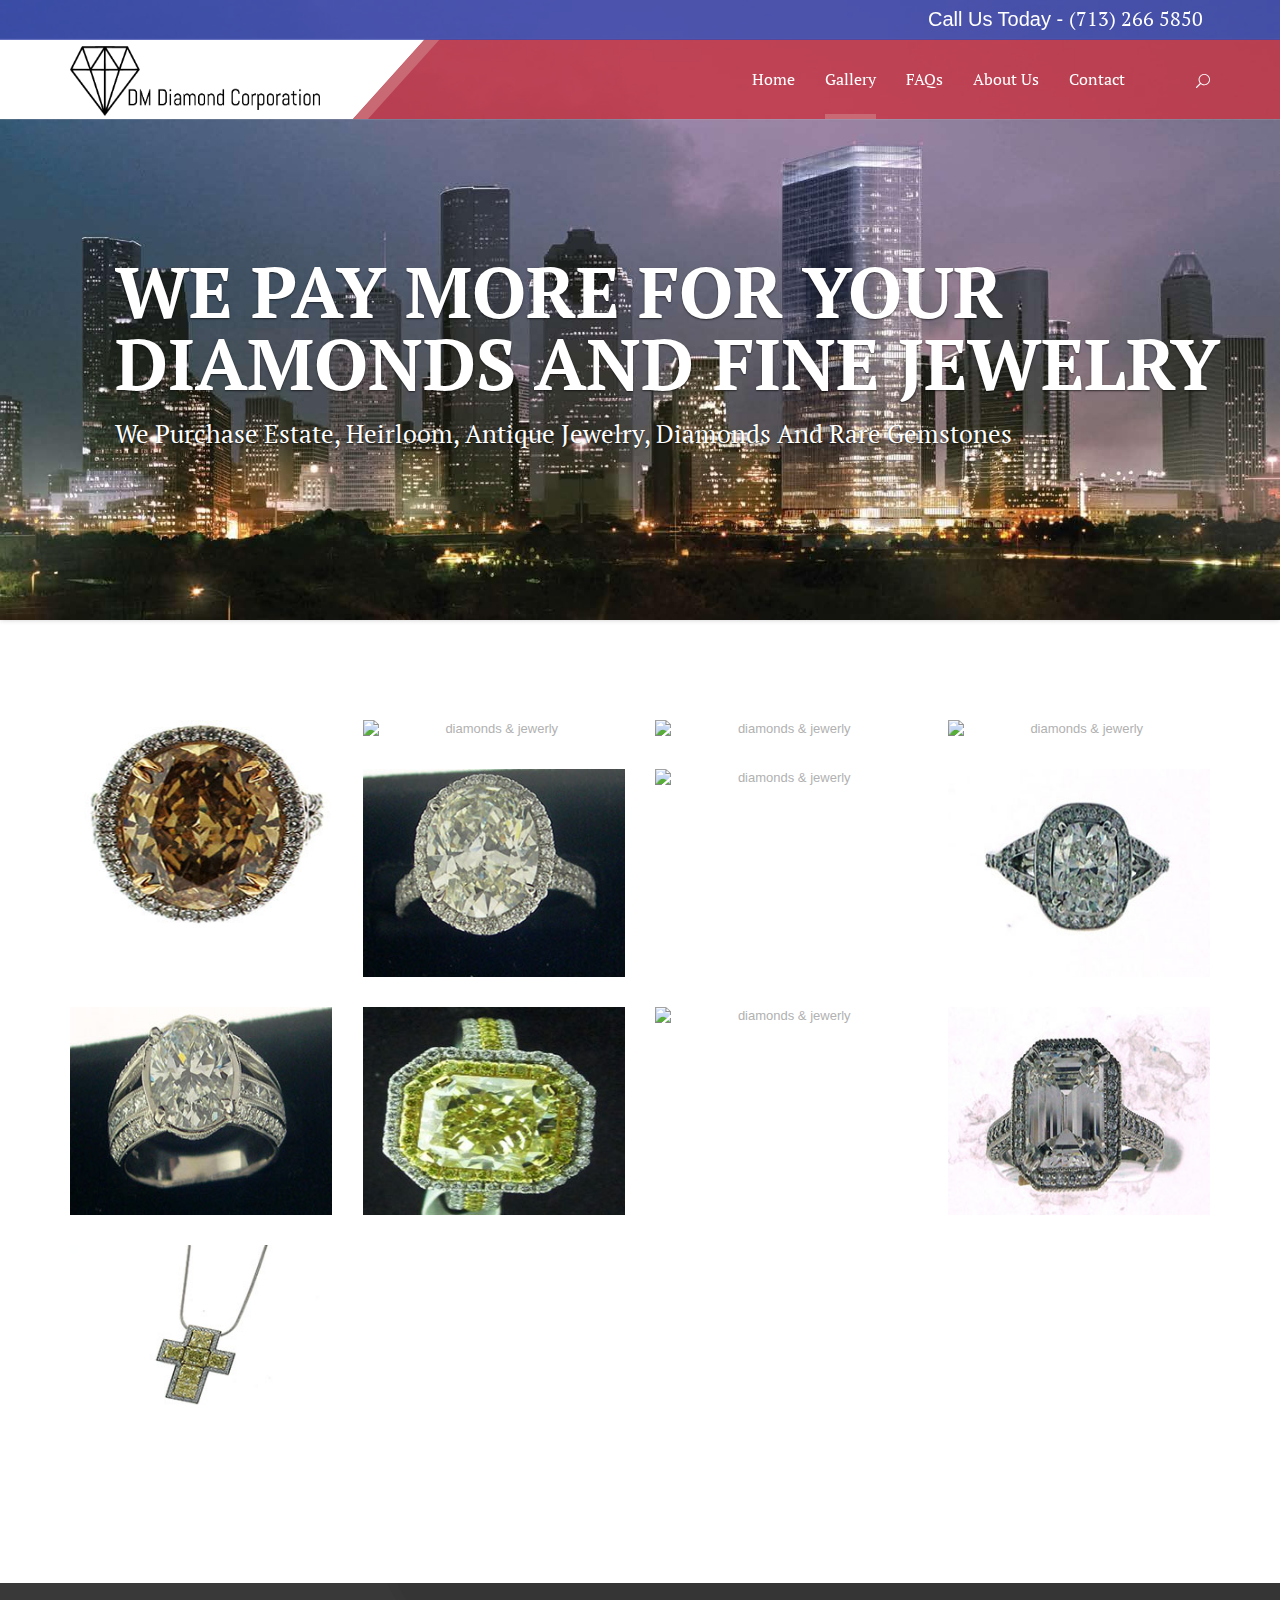
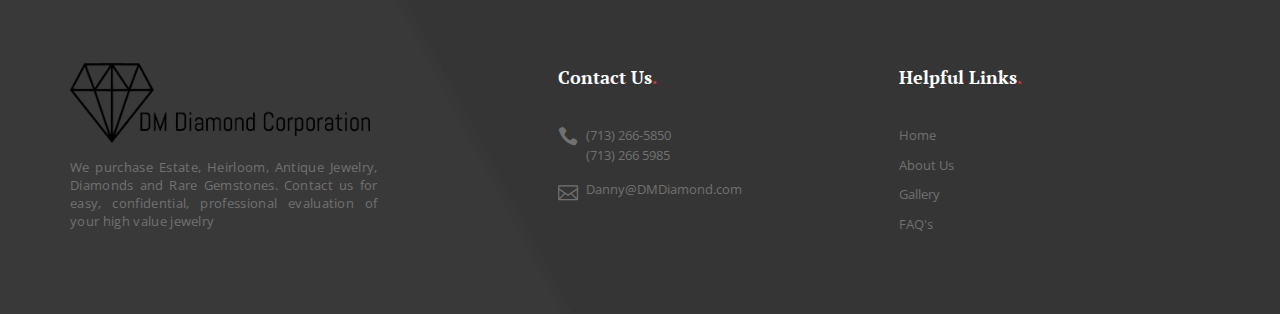
==== commit 6d5decc7: "updated image sizes & placed in folder" ====
--- a/gallery.html
+++ b/gallery.html
@@ -125,129 +125,72 @@
             </div>
         </div><!-- /.navbar -->
     </header>
+
     <div class="case">
         <div class="container">
             <div id="something" class="row">
                 <div class="col-sm-3 col-xs-6 mix civil">
                     <div class="case-hover">
-                        <a href="#">
-                            <img src="images/case/1.png" class="img-responsive" alt="owl-img"/>
-                            <div class="owl-lasttext">
-                                <p>Civil Rights</p>
-                            </div>
-                        </a>
+                            <img src="images/diamonds/dm_01.jpg" class="img-responsive" alt="diamonds &amp; jewerly"/>
+
                     </div>    
                 </div>
 
                 <div class="col-sm-3 col-xs-6 mix drugs">
                     <div class="case-hover">
-                        <a href="#">
-                            <img src="images/case/2.png" class="img-responsive" alt="owl-img"/>
-                            <div class="owl-lasttext">
-                                <p>Court House</p>
-                            </div>
-                        </a>
+                            <img src="images/diamonds/dm_03.jpg" class="img-responsive" alt="diamonds &amp; jewerly"/>
                     </div>    
                 </div>
 
                 <div class="col-sm-3 col-xs-6 mix money">
                     <div class="case-hover">
-                        <a href="#">
-                            <img src="images/case/3.png" class="img-responsive" alt="owl-img"/>
-                            <div class="owl-lasttext">
-                                <p>Insuerance Issue</p>
-                            </div>
-                        </a>
-                    </div>    
-                </div>
-                <div class="col-sm-3 col-xs-6 mix car">
-                    <div class="case-hover">
-                        <a href="#">
-                            <img src="images/case/4.png" class="img-responsive" alt="owl-img"/>
-                            <div class="owl-lasttext">
-                                <p>Police Matter</p>
-                            </div>
-                        </a>
+                            <img src="images/diamonds/dm_04.jpg" class="img-responsive" alt="diamonds &amp; jewerly"/>
+                    </div>    
+                </div>
+                <div class="col-sm-3 col-xs-6 mix car">
+                    <div class="case-hover">
+                            <img src="images/diamonds/dm_05.jpg" class="img-responsive" alt="diamonds &amp; jewerly"/>
                     </div>    
                 </div>             
                 <div class="col-sm-3 col-xs-6 mix car">
                     <div class="case-hover">
-                        <a href="#">
-                            <img src="images/case/1.png" class="img-responsive" alt="owl-img"/>
-                            <div class="owl-lasttext">
-                                <p>Civil Rights</p>
-                            </div>
-                        </a>
+                            <img src="images/diamonds/dm_06.jpg" class="img-responsive" alt="diamonds &amp; jewerly"/>
                     </div>    
                 </div>
                 <div class="col-sm-3 col-xs-6  mix money">
                     <div class="case-hover">
-                        <a href="#">
-                            <img src="images/case/2.png" class="img-responsive" alt="owl-img"/>
-                            <div class="owl-lasttext">
-                                <p>Court House</p>
-                            </div>
-                        </a>
+                            <img src="images/diamonds/dm_07.jpg" class="img-responsive" alt="diamonds &amp; jewerly"/>
                     </div>    
                 </div>
                 <div class="col-sm-3 col-xs-6 drugs mix">
                     <div class="case-hover">
-                        <a href="#">
-                            <img src="images/case/3.png" class="img-responsive" alt="owl-img"/>
-                            <div class="owl-lasttext">
-                                <p>Insuerance Issue</p>
-                            </div>
-                        </a>
+                            <img src="images/diamonds/dm_08.jpg" class="img-responsive" alt="diamonds &amp; jewerly"/>
                     </div>    
                 </div>
                 <div class="col-sm-3 col-xs-6 mix money">
                     <div class="case-hover">
-                        <a href="#">
-                            <img src="images/case/4.png" class="img-responsive" alt="owl-img"/>
-                            <div class="owl-lasttext">
-                                <p>Police Matter</p>
-                            </div>
-                        </a>
+                            <img src="images/diamonds/dm_09.jpg" class="img-responsive" alt="diamonds &amp; jewerly"/>
+
                     </div>    
                 </div>              
                 <div class="col-sm-3 col-xs-6 mix car">
                     <div class="case-hover">
-                        <a href="#">
-                            <img src="images/case/1.png" class="img-responsive" alt="owl-img"/>
-                            <div class="owl-lasttext">
-                                <p>Civil Rights</p>
-                            </div>
-                        </a>
-                    </div>    
-                </div>
-                <div class="col-sm-3 col-xs-6 mix car">
-                    <div class="case-hover">
-                        <a href="#">
-                            <img src="images/case/2.png" class="img-responsive" alt="owl-img"/>
-                            <div class="owl-lasttext">
-                                <p>Court House</p>
-                            </div>
-                        </a>
+                            <img src="images/diamonds/dm_10.jpg" class="img-responsive" alt="diamonds &amp; jewerly"/>
+                    </div>    
+                </div>
+                <div class="col-sm-3 col-xs-6 mix car">
+                    <div class="case-hover">
+                            <img src="images/diamonds/dm_11.jpg" class="img-responsive" alt="diamonds &amp; jewerly"/>
                     </div>    
                 </div>
                 <div class="col-sm-3 col-xs-6 mix drugs">
                     <div class="case-hover">
-                        <a href="#">
-                            <img src="images/case/3.png" class="img-responsive" alt="owl-img"/>
-                            <div class="owl-lasttext">
-                                <p>Insuerance Issue</p>
-                            </div>
-                        </a>
+                            <img src="images/diamonds/dm_12.jpg" class="img-responsive" alt="diamonds &amp; jewerly"/>
                     </div>    
                 </div>
                 <div class="col-sm-3 col-xs-6 mix money">
                     <div class="case-hover">
-                        <a href="#">
-                            <img src="images/case/4.png" class="img-responsive" alt="owl-img"/>
-                            <div class="owl-lasttext">
-                                <p>Police Matter</p>
-                            </div>
-                        </a>
+                            <img src="images/diamonds/dm_13.jpg" class="img-responsive" alt="diamonds &amp; jewerly"/>
                     </div>    
                 </div>              
             </div>
